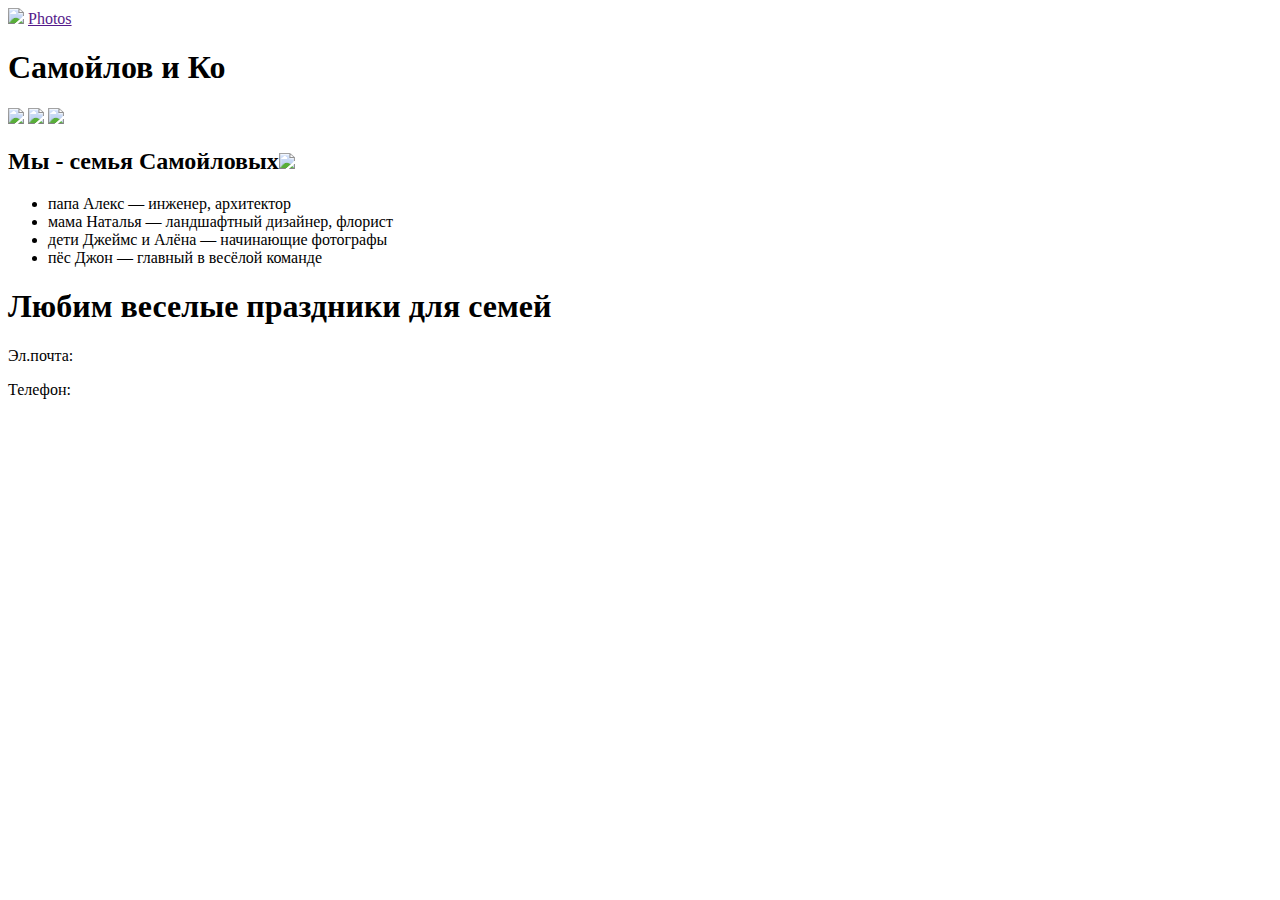
==== index.html @ 27e0791b "Create index.html" ====
<html>
    <head>
        <title> Семья Самойловых </title>
        <link rel="stylysheet" href="style.css"/>
    </head>
    <body>
        <header>
            <img src="https://learn.algoritmika.org/uploads/2021/01/logo_0_1611261359.svg" />
            <a href="">Photos</a>
        </header>
        <main>
            <h1 class=".zagolovok1">Самойлов и Ко</h1>
            <p>
                <img src="https://learn.algoritmika.org/uploads/2021/01/happy-family-2284698_1920%201_0_1611261360.png"/>
                <img src="https://learn.algoritmika.org/uploads/2021/01/children-817368_1920%201_0_1611261360.png" />
                <img src="https://learn.algoritmika.org/uploads/2021/01/house-1158139_1920%201_0_1611261360.png" />
            </p>

            <h2>Мы  - семья Самойловых<img src="https://learn.algoritmika.org/uploads/2021/01/smile_0_1611261360.svg"/></h2>
            <ul>
                  <li>папа Алекс — инженер, архитектор</li>
                  <li>мама Наталья — ландшафтный дизайнер, флорист</li>
                  <li>дети Джеймс и Алёна — начинающие фотографы</li>
                  <li>пёс Джон — главный в весёлой команде </li>
            </ul>
            <h1 class="prasdniki">Любим веселые праздники для семей</h1>
        </main>
        <footer>
            <p>Эл.почта:</p>
            <p>Телефон:</p>
        </footer>
    </body>
</html>
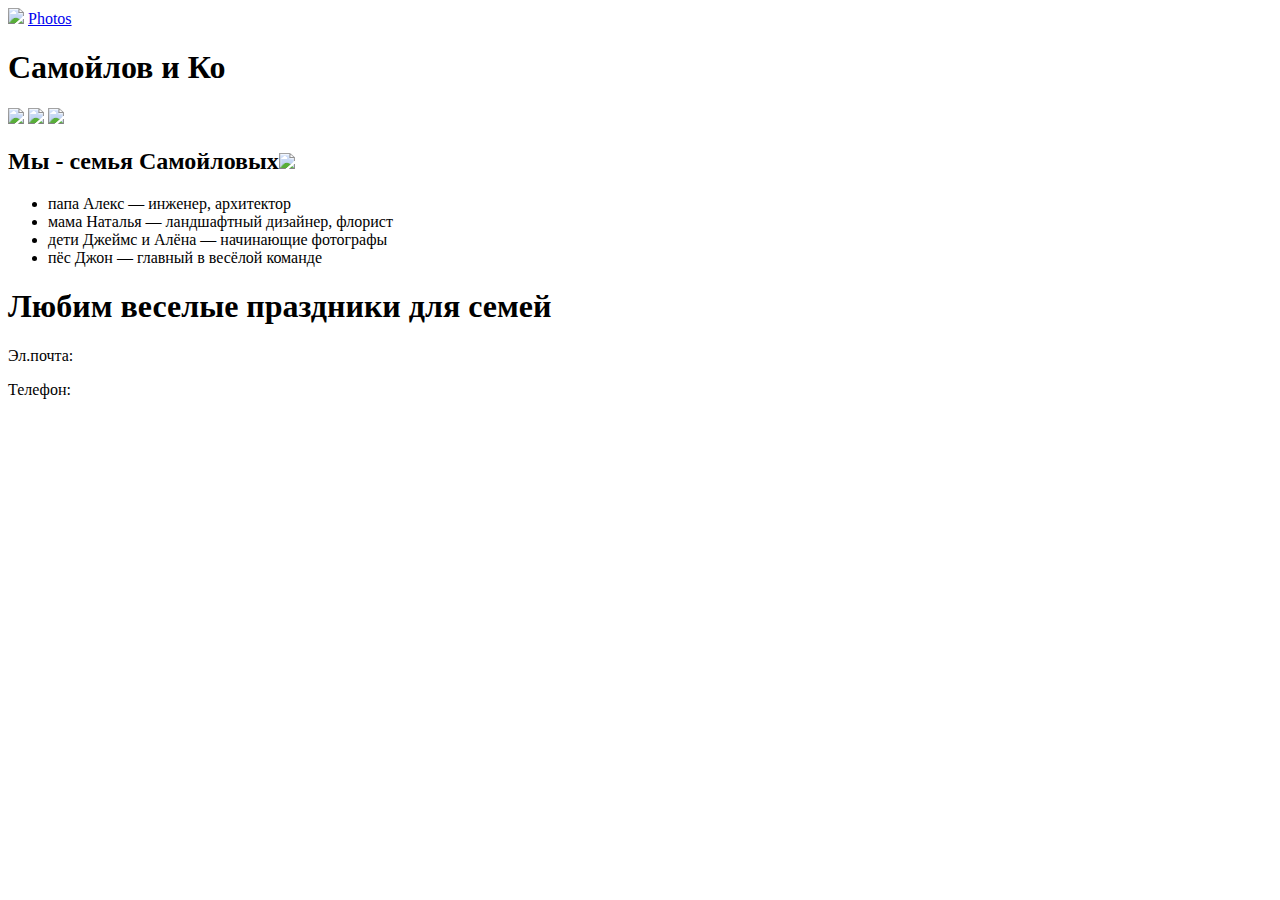
==== commit 6c815bfe: "Update index.html" ====
--- a/index.html
+++ b/index.html
@@ -6,8 +6,7 @@
     <body>
         <header>
             <img src="https://learn.algoritmika.org/uploads/2021/01/logo_0_1611261359.svg" />
-            <a href="">Photos</a>
-        </header>
+            <a href="https://aiymbuteshova3.github.io/family/index2.html">Photos</a>
         <main>
             <h1 class=".zagolovok1">Самойлов и Ко</h1>
             <p>
